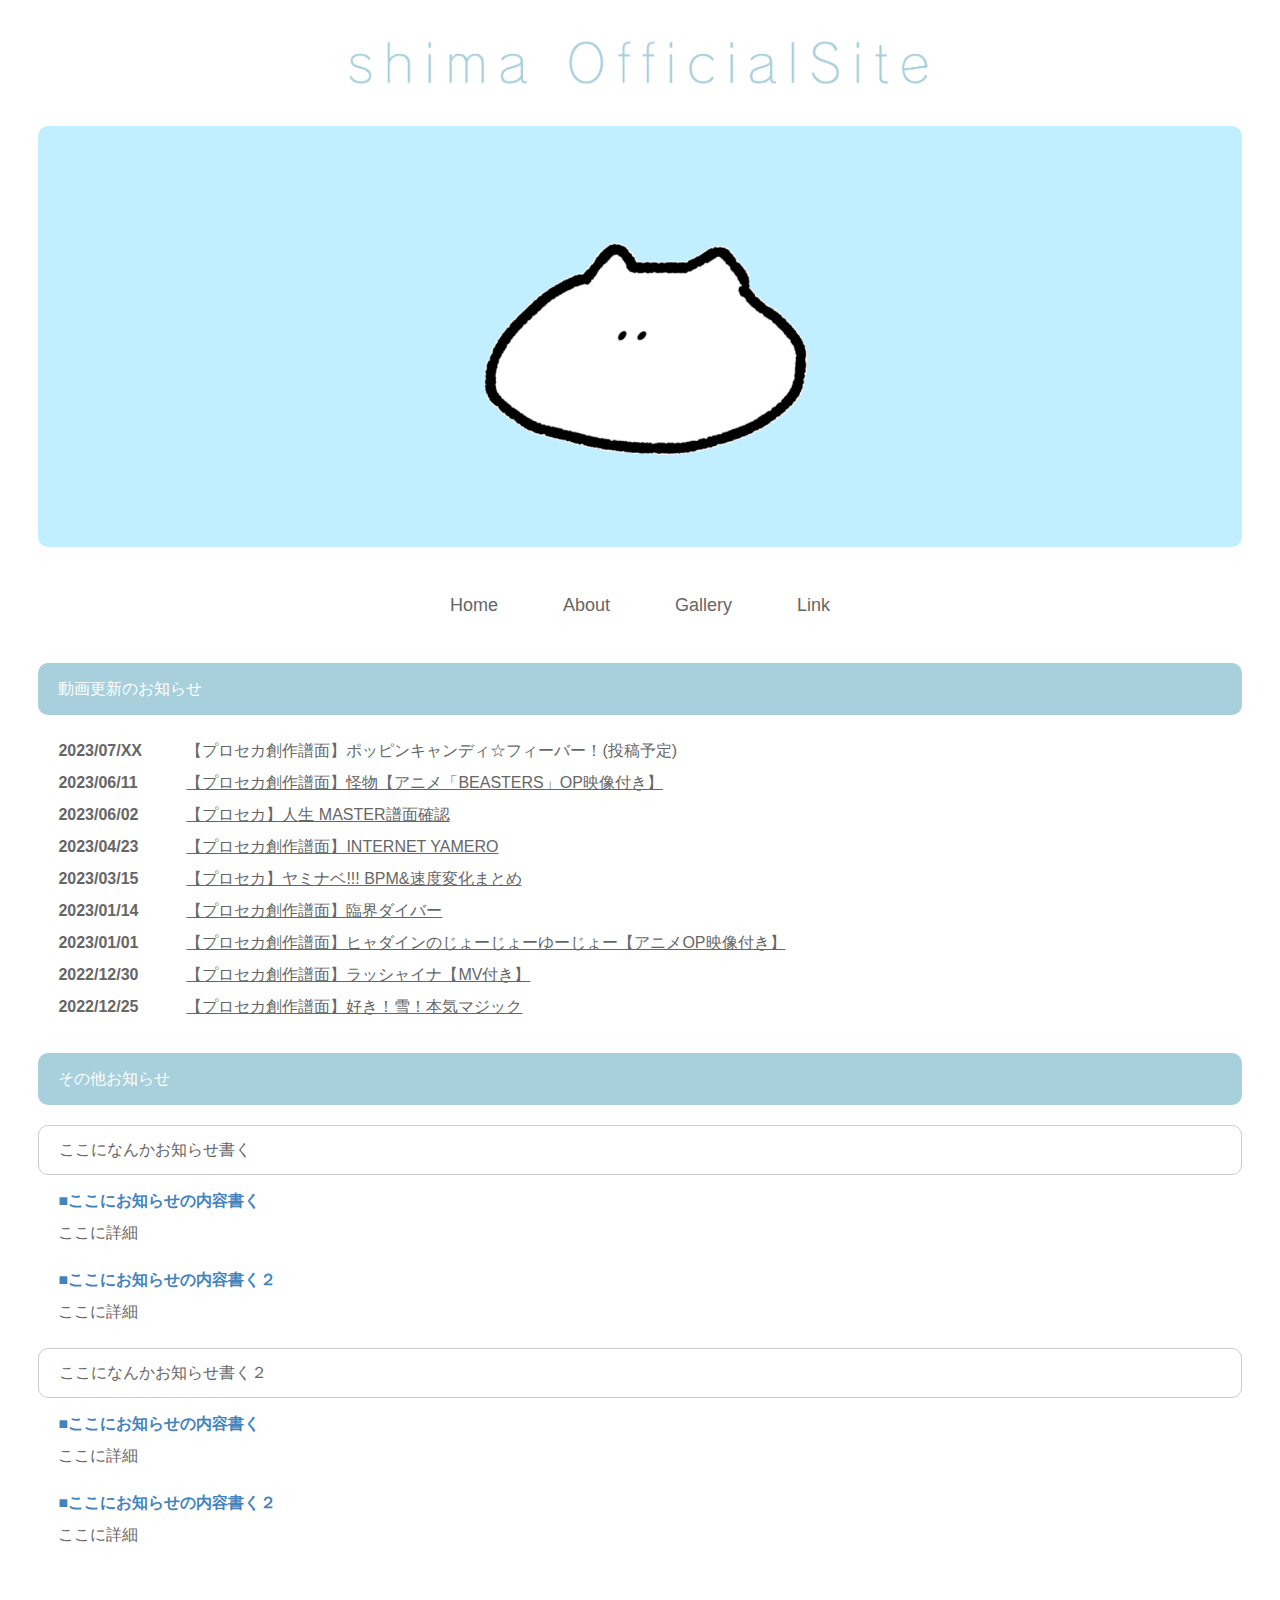
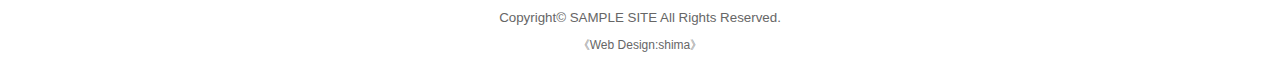
==== index.html @ 8b76f98c "Add files via upload" ====
<!DOCTYPE html>
<html lang="ja">
<head>
<meta charset="UTF-8">
<meta http-equiv="X-UA-Compatible" content="IE=edge">
<title>shima Official Site</title>
<meta name="viewport" content="width=device-width, initial-scale=1">
<meta name="description" content="ここにサイト説明を入れます">
<meta name="keywords" content="キーワード１,キーワード２,キーワード３,キーワード４,キーワード５">
<link rel="stylesheet" href="style.css">
<!--[if lt IE 9]>
<script src="https://oss.maxcdn.com/html5shiv/3.7.2/html5shiv.min.js"></script>
<script src="https://oss.maxcdn.com/respond/1.4.2/respond.min.js"></script>
<![endif]-->
</head>

<body>

<div id="container">

<header>
<h1 id="logo"><a href="index.html"><img src="2.png" alt="SAMPLE SITE"></a></h1>
<aside id="mainimg"><img src="1.png" alt=""></aside>
</header>

<nav id="menubar">
<ul>
<li><a href="index.html">Home</a></li>
<li><a href="about.html">About</a></li>
<li><a href="gallery.html">Gallery</a></li>
<li><a href="link.html">Link</a></li>
</ul>
</nav>

<div id="contents">

<section id="new">
<h2>動画更新のお知らせ</h2>
<dl>
<dt>2023/07/XX</dt>
<dd>【プロセカ創作譜面】ポッピンキャンディ☆フィーバー！(投稿予定)</dd>
<dt>2023/06/11</dt>
<dd><a href="https://youtu.be/MU0claoIpp8">【プロセカ創作譜面】怪物【アニメ「BEASTERS」OP映像付き】</a></dd>
<dt>2023/06/02</dt>
<dd><a href="https://youtu.be/wC4IOkS4-s4">【プロセカ】人生 MASTER譜面確認</a></dd>
<dt>2023/04/23</dt>
<dd><a href="https://youtu.be/2n9WKJpokt8">【プロセカ創作譜面】INTERNET YAMERO</a></dd>
<dt>2023/03/15</dt>
<dd><a href="https://youtu.be/ZMaLX_ub1D4">【プロセカ】ヤミナベ!!! BPM&速度変化まとめ</a></dd>
<dt>2023/01/14</dt>
<dd><a href="https://youtu.be/dhgNe24sx4Y">【プロセカ創作譜面】臨界ダイバー</a></dd>
<dt>2023/01/01</dt>
<dd><a href="https://youtu.be/h4dSFaoCZQ8">【プロセカ創作譜面】ヒャダインのじょーじょーゆーじょー【アニメOP映像付き】</a></dd>
<dt>2022/12/30</dt>
<dd><a href="https://youtu.be/qNluncUd-5I">【プロセカ創作譜面】ラッシャイナ【MV付き】</a></dd>
<dt>2022/12/25</dt>
<dd><a href="https://youtu.be/JHB5ULRtKr0">【プロセカ創作譜面】好き！雪！本気マジック</a></dd>
</dl>
</section>

<section>

<h2>その他お知らせ</h2>

<h3>ここになんかお知らせ書く</h3>
<p><span class="color1">■<strong>ここにお知らせの内容書く</strong></span><br>
ここに詳細</p>
<p><span class="color1">■<strong>ここにお知らせの内容書く２</strong></span><br>
ここに詳細</p>

<h3>ここになんかお知らせ書く２</h3>
<p><span class="color1">■<strong>ここにお知らせの内容書く</strong></span><br>
ここに詳細</p>
<p><span class="color1">■<strong>ここにお知らせの内容書く２</strong></span><br>
ここに詳細</p>

</section>

</div>
<!--/contents-->

<footer>
<small>Copyright&copy; <a href="index.html">SAMPLE SITE</a> All Rights Reserved.</small>
<span class="pr">《<a href="https://twitter.com/shima_dayo1315" target="_blank">Web Design:shima</a>》</span>
</footer>

</div>
<!--/container-->

</body>
</html>
---- style.css ----
@charset "utf-8";


/*PC・タブレット・スマホ(全端末)共通設定
------------------------------------------------------------------------------------------------------------------------------------------------------*/

/*全体の設定
---------------------------------------------------------------------------*/
body {
	margin: 0px;
	padding: 0px;
	-webkit-text-size-adjust: none;
	color: #666;	/*全体の文字色*/
	font-family: "ヒラギノ角ゴ Pro W3", "Hiragino Kaku Gothic Pro", "メイリオ", Meiryo, Osaka, "ＭＳ Ｐゴシック", "MS PGothic", sans-serif;	/*フォント種類*/
	font-size: 16px;	/*文字サイズ*/
	line-height: 2;		/*行間*/
	background: #fff;	/*背景色*/
}
h1,h2,h3,h4,h5,p,ul,ol,li,dl,dt,dd,form,figure,form,select,input,textarea {margin: 0px;padding: 0px;font-size: 100%;font-weight: normal;}
ul {list-style-type: none;}
ol {padding-left: 40px;padding-bottom: 15px;}
img {border: none;max-width: 100%;height: auto;vertical-align: middle;}
table {border-collapse:collapse;font-size: 100%;border-spacing: 0;}
iframe {width: 100%;}

/*リンク（全般）設定
---------------------------------------------------------------------------*/
a {
	color: #666;	/*リンクテキストの色*/
	transition: 0.3s;	/*マウスオン時の移り変わるまでの時間設定。0.3秒。*/
}
a:hover {
	color: #a7cfdc;	/*マウスオン時の文字色*/
}

/*コンテナー（ホームページを囲む一番外側のブロック）
---------------------------------------------------------------------------*/
#container {
	max-width: 1400px;	/*ブロックの最大幅*/
	margin: 0 auto;
	padding: 0 3%;
}

/*ヘッダー（ロゴが入った最上段のブロック）
---------------------------------------------------------------------------*/
/*headerブロック*/
header {
	text-align: center;	/*内容を中央よせ*/
}
/*ロゴ画像設定*/
#logo img {
	width: 650px;	/*画像幅*/
	margin: 40px auto 40px;	/*ロゴの上と下に40pxスペースを空ける設定*/
}

/*トップページのメイン画像
---------------------------------------------------------------------------*/
/*画像ブロック*/
#mainimg img {
	border-radius: 10px;	/*角を丸くする指定。この１行を削除すれば角丸がなくなります。*/
	margin-bottom: 40px;	/*下に空けるスペース*/
}

/*メニュー
---------------------------------------------------------------------------*/
/*メニュー全体を囲むブロック*/
#menubar {
	text-align: center;		/*文字をセンタリング*/
	font-size: 18px;		/*文字サイズ*/
	margin-bottom: 40px;	/*下に空けるスペース*/
}
/*メニュー１個あたりの設定*/
#menubar li {
	display: inline;	/*横並びにする設定*/
}
#menubar li a {
	text-decoration: none;
	padding: 15px 30px;	/*各メニュー内の余白。上下に15px、左右に30pxあけるという意味。*/
}
/*マウスオン時の設定*/
#menubar li a:hover {
	color: #a7cfdc;	/*文字色*/
	border-bottom: 4px solid #a7cfdc;	/*下線の幅、線種、色*/
}

/*コンテンツ（見出しバーや文字などが入っているブロック）
---------------------------------------------------------------------------*/
/*コンテンツのh2タグの設定*/
#contents h2 {
	clear: both;
	margin-bottom: 20px;
	color: #fff;		/*文字色*/
	padding: 10px 20px;	/*上下、左右への余白*/
	background: #a7cfdc;	/*背景色*/
	border-radius: 10px;	/*角を丸くする指定。この１行を削除すれば角丸がなくなります。*/
}
/*コンテンツのh3タグの設定*/
#contents h3 {
	clear: both;
	margin-bottom: 20px;
	padding: 8px 20px;	/*上下、左右への余白*/
	background: #fff;	/*背景色*/
	border: 1px solid #ccc;	/*枠線の幅、線種、色*/
	border-radius: 10px;	/*角を丸くする指定。この１行を削除すれば角丸がなくなります。*/
}
/*コンテンツのp(段落)タグ設定*/
#contents p {
	padding: 0px 20px 20px;	/*上、左右、下への余白*/
}
/*他。微調整。*/
#contents p + p {
	margin-top: -5px;
}
#contents h2 + p,
#contents h3 + p {
	margin-top: -10px;
}
#contents section + section {
	margin-top: 30px;
}

/*Galleryページ
---------------------------------------------------------------------------*/
/*各ブロックごとの設定*/
.list {
	overflow: hidden;
	border-bottom: 1px solid #ccc;	/*下線の幅、線種、色*/
	padding: 20px;	/*ボックス内の余白*/
}
/*h4見出しの設定*/
.list h4 {
	color: #a7cfdc;	/*文字色*/
}
/*画像の設定*/
.list img {
	width: 20%;			/*画像幅*/
	float: left;		/*画像を左に回り込み*/
	margin-right: 3%	/*画像の右側に空けるスペース*/
}
/*段落タグ*/
.list p {
	padding: 0 !important;
}

/*フッター(ページ最下部のcopyrightのパーツ)設定
---------------------------------------------------------------------------*/
footer {
	clear: both;
	text-align: center;	/*文字をセンタリング*/
	padding: 30px 0px 10px;	/*上、左右、下へのボックス内の余白*/
}
footer a {
	text-decoration: none;
	border: none;
}
footer .pr {
	display: block;
}

/*トップページ内「更新情報・お知らせ」ブロック
---------------------------------------------------------------------------*/
/*ブロック全体の設定*/
#new dl {
	padding: 0px 20px;	/*上下、左右へのブロック内の余白*/
	margin-bottom: 20px;	/*ブロックの下(外側)に空ける余白*/
}
/*日付設定*/
#new dt {
	font-weight: bold;	/*太字にする設定。標準がいいならこの行削除。*/
	float: left;
	width: 8em;
}
/*記事設定*/
#new dd {
	padding-left: 8em;
}

/*テーブル
---------------------------------------------------------------------------*/
/*テーブル１行目に入った見出し部分（※caption）*/
.ta1 caption {
	border: 1px solid #999;	/*テーブルの枠線の幅、線種、色*/
	border-bottom: none;	/*下線だけ消す*/
	text-align: left;		/*文字を左寄せ*/
	background: #eee;		/*背景色*/
	font-weight: bold;		/*太字に*/
	padding: 10px;			/*ボックス内の余白*/
}
/*テーブル１行目に入った見出し部分（※tamidashi）*/
.ta1 th.tamidashi {
	width: auto;
	text-align: left;	/*左よせ*/
	background: #eee;	/*背景色*/
}
/*ta1テーブルブロック設定*/
.ta1 {
	table-layout: fixed;
	width: 100%;
	margin: 0 auto 20px;
}
.ta1, .ta1 td, .ta1 th {
	word-break: break-all;
	border: 1px solid #999;	/*テーブルの枠線の幅、線種、色*/
	padding: 10px;			/*テーブル内の余白*/
}
/*テーブルの左側ボックス*/
.ta1 th {
	text-align: center;	/*センタリング*/
	width: 30%;			/*幅*/
}

/*トップページのNEWアイコン
---------------------------------------------------------------------------*/
.newicon {
	background: #F00;	/*背景色*/
	color: #FFF;		/*文字色*/
	font-size: 70%;
	line-height: 1.5;
	padding: 2px 5px;
	border-radius: 2px;
	margin: 0px 5px;
	vertical-align: text-top;
}

/*その他
---------------------------------------------------------------------------*/
.look {background: #e5e5e5;padding: 5px 10px;border-radius: 4px;}
.mb15,.mb1em {margin-bottom: 15px;}
.color1 {color: #4484BD;}
.pr {font-size: 12px;}
.wl {width: 96%;}
.ws {width: 50%;}
.c {text-align: center;}
.r {text-align: right;}
.l {text-align: left;}



/*画面幅580px以下の設定
------------------------------------------------------------------------------------------------------------------------------------------------------*/
@media screen and (max-width:580px){

/*全体の設定
---------------------------------------------------------------------------*/
body {
	font-size: 12px;	/*文字サイズ*/
	line-height: 1.5;	/*行間*/
}

/*メニュー
---------------------------------------------------------------------------*/
/*メニュー１個あたりの設定*/
#menubar li {
	display: block;	/*縦並びにする設定*/
	margin-bottom: 10px;
}
#menubar li a {
	text-decoration: none;
	padding: 8px 30px;	/*各メニュー内の余白。*/
}

/*Galleryページ
---------------------------------------------------------------------------*/
/*各ブロックごとの設定*/
.list {
	padding: 10px;	/*ボックス内の余白*/
}

/*その他
---------------------------------------------------------------------------*/
.ws,.wl {width: 94%;}

}
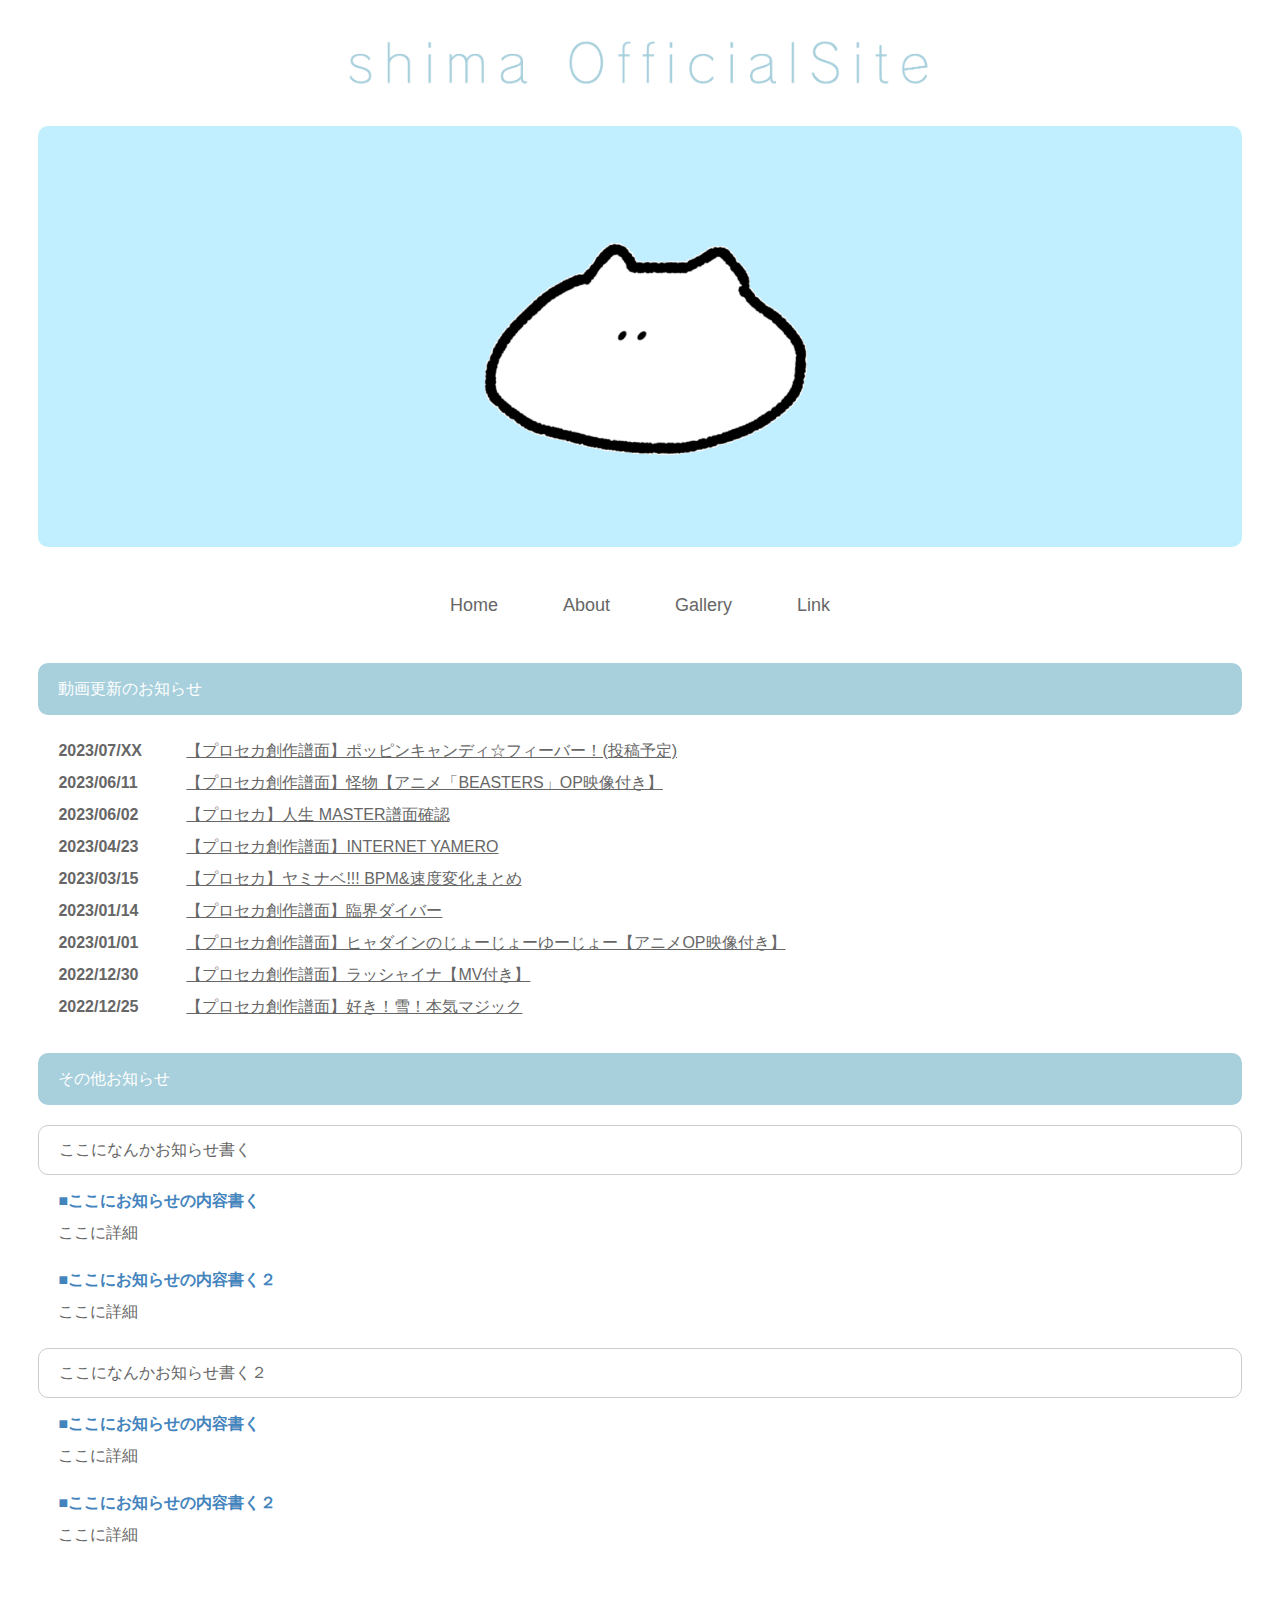
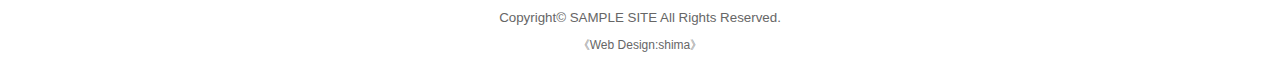
==== commit 1e9a2fbb: "Update index.html" ====
--- a/index.html
+++ b/index.html
@@ -38,23 +38,23 @@
 <h2>動画更新のお知らせ</h2>
 <dl>
 <dt>2023/07/XX</dt>
-<dd>【プロセカ創作譜面】ポッピンキャンディ☆フィーバー！(投稿予定)</dd>
+<dd><a href="https://youtu.be/Ma7ZLlUBcNI" target="_blank">【プロセカ創作譜面】ポッピンキャンディ☆フィーバー！(投稿予定)</dd>
 <dt>2023/06/11</dt>
-<dd><a href="https://youtu.be/MU0claoIpp8">【プロセカ創作譜面】怪物【アニメ「BEASTERS」OP映像付き】</a></dd>
+<dd><a href="https://youtu.be/MU0claoIpp8" target="_blank">【プロセカ創作譜面】怪物【アニメ「BEASTERS」OP映像付き】</a></dd>
 <dt>2023/06/02</dt>
-<dd><a href="https://youtu.be/wC4IOkS4-s4">【プロセカ】人生 MASTER譜面確認</a></dd>
+<dd><a href="https://youtu.be/wC4IOkS4-s4" target="_blank">【プロセカ】人生 MASTER譜面確認</a></dd>
 <dt>2023/04/23</dt>
-<dd><a href="https://youtu.be/2n9WKJpokt8">【プロセカ創作譜面】INTERNET YAMERO</a></dd>
+<dd><a href="https://youtu.be/2n9WKJpokt8" target="_blank">【プロセカ創作譜面】INTERNET YAMERO</a></dd>
 <dt>2023/03/15</dt>
-<dd><a href="https://youtu.be/ZMaLX_ub1D4">【プロセカ】ヤミナベ!!! BPM&速度変化まとめ</a></dd>
+<dd><a href="https://youtu.be/ZMaLX_ub1D4" target="_blank">【プロセカ】ヤミナベ!!! BPM&速度変化まとめ</a></dd>
 <dt>2023/01/14</dt>
-<dd><a href="https://youtu.be/dhgNe24sx4Y">【プロセカ創作譜面】臨界ダイバー</a></dd>
+<dd><a href="https://youtu.be/dhgNe24sx4Y" target="_blank">【プロセカ創作譜面】臨界ダイバー</a></dd>
 <dt>2023/01/01</dt>
-<dd><a href="https://youtu.be/h4dSFaoCZQ8">【プロセカ創作譜面】ヒャダインのじょーじょーゆーじょー【アニメOP映像付き】</a></dd>
+<dd><a href="https://youtu.be/h4dSFaoCZQ8" target="_blank">【プロセカ創作譜面】ヒャダインのじょーじょーゆーじょー【アニメOP映像付き】</a></dd>
 <dt>2022/12/30</dt>
-<dd><a href="https://youtu.be/qNluncUd-5I">【プロセカ創作譜面】ラッシャイナ【MV付き】</a></dd>
+<dd><a href="https://youtu.be/qNluncUd-5I" target="_blank">【プロセカ創作譜面】ラッシャイナ【MV付き】</a></dd>
 <dt>2022/12/25</dt>
-<dd><a href="https://youtu.be/JHB5ULRtKr0">【プロセカ創作譜面】好き！雪！本気マジック</a></dd>
+<dd><a href="https://youtu.be/JHB5ULRtKr0" target="_blank">【プロセカ創作譜面】好き！雪！本気マジック</a></dd>
 </dl>
 </section>
 
@@ -88,4 +88,4 @@
 <!--/container-->
 
 </body>
-</html>+</html>
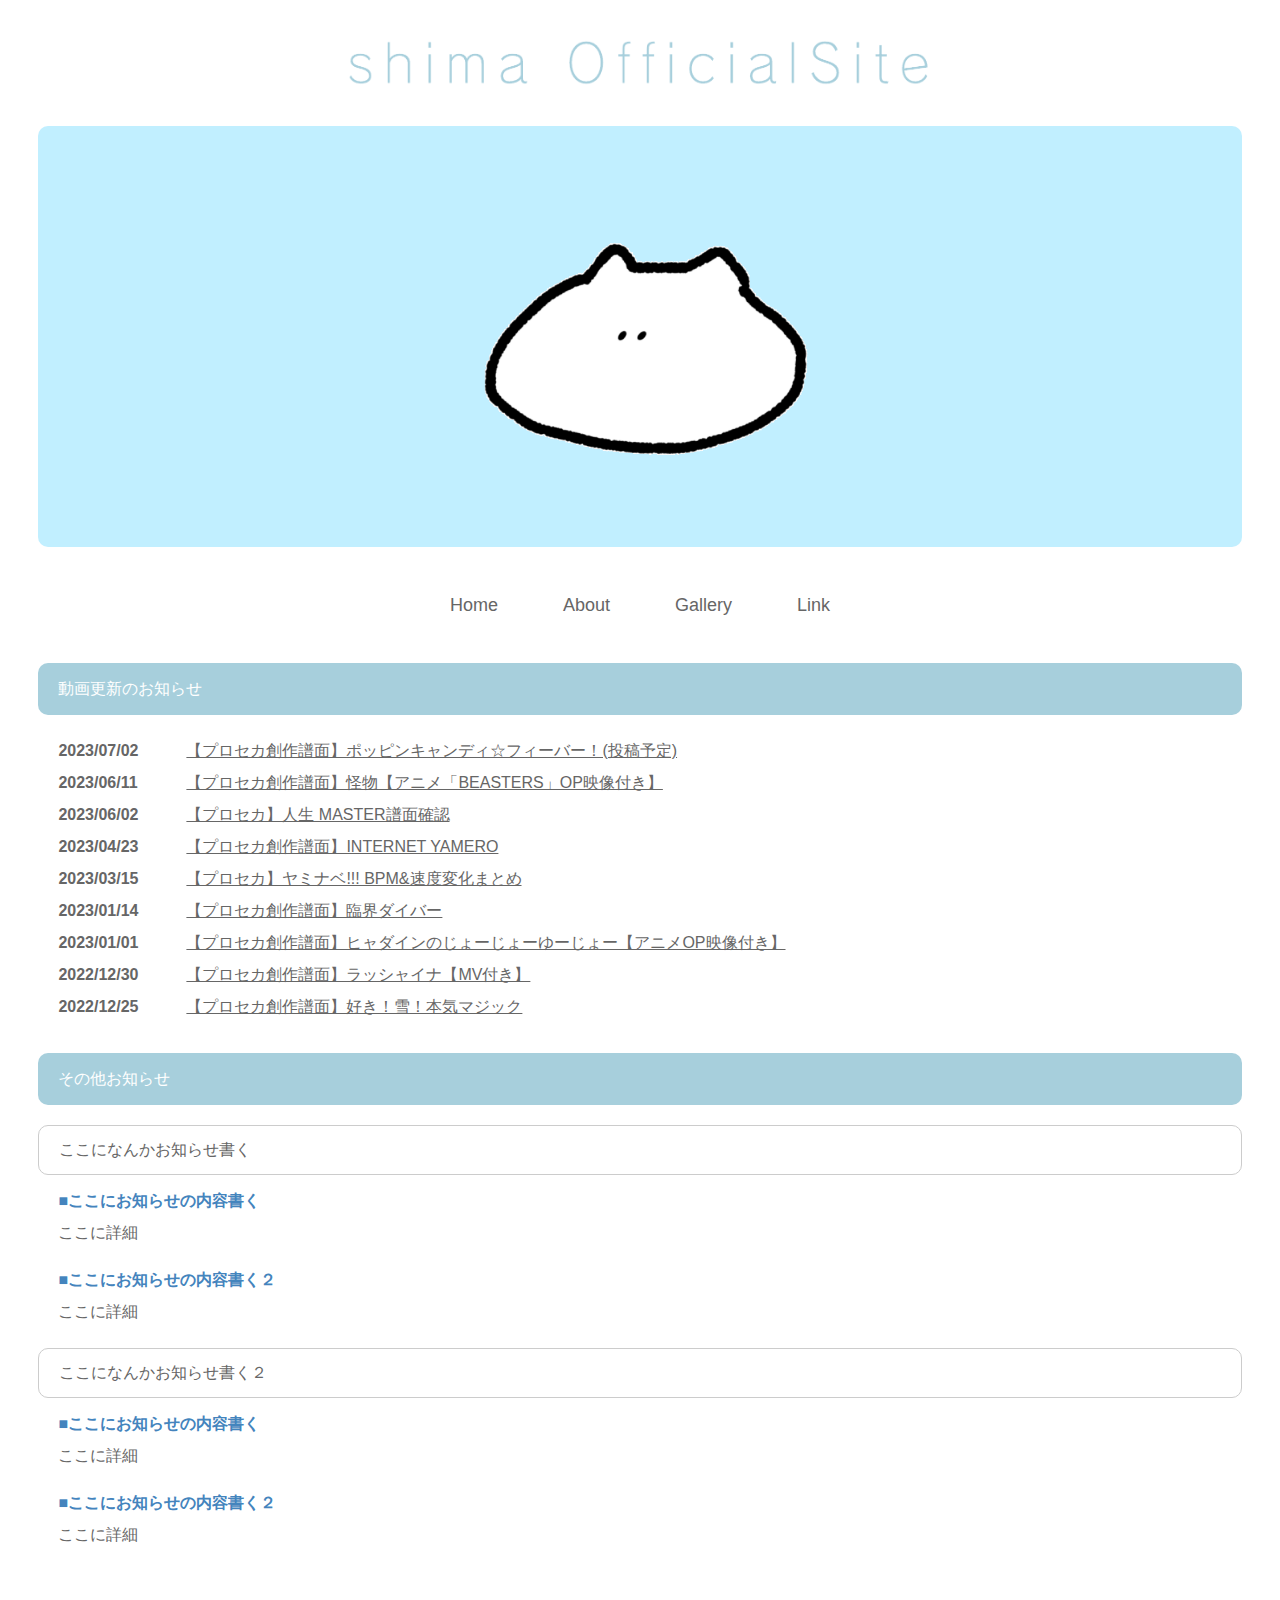
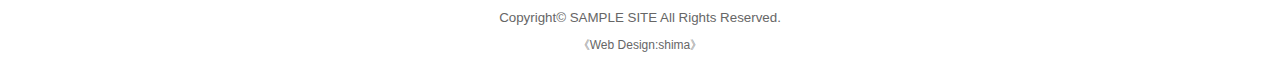
==== commit 4856d14b: "Update index.html" ====
--- a/index.html
+++ b/index.html
@@ -37,7 +37,7 @@
 <section id="new">
 <h2>動画更新のお知らせ</h2>
 <dl>
-<dt>2023/07/XX</dt>
+<dt>2023/07/02</dt>
 <dd><a href="https://youtu.be/Ma7ZLlUBcNI" target="_blank">【プロセカ創作譜面】ポッピンキャンディ☆フィーバー！(投稿予定)</dd>
 <dt>2023/06/11</dt>
 <dd><a href="https://youtu.be/MU0claoIpp8" target="_blank">【プロセカ創作譜面】怪物【アニメ「BEASTERS」OP映像付き】</a></dd>
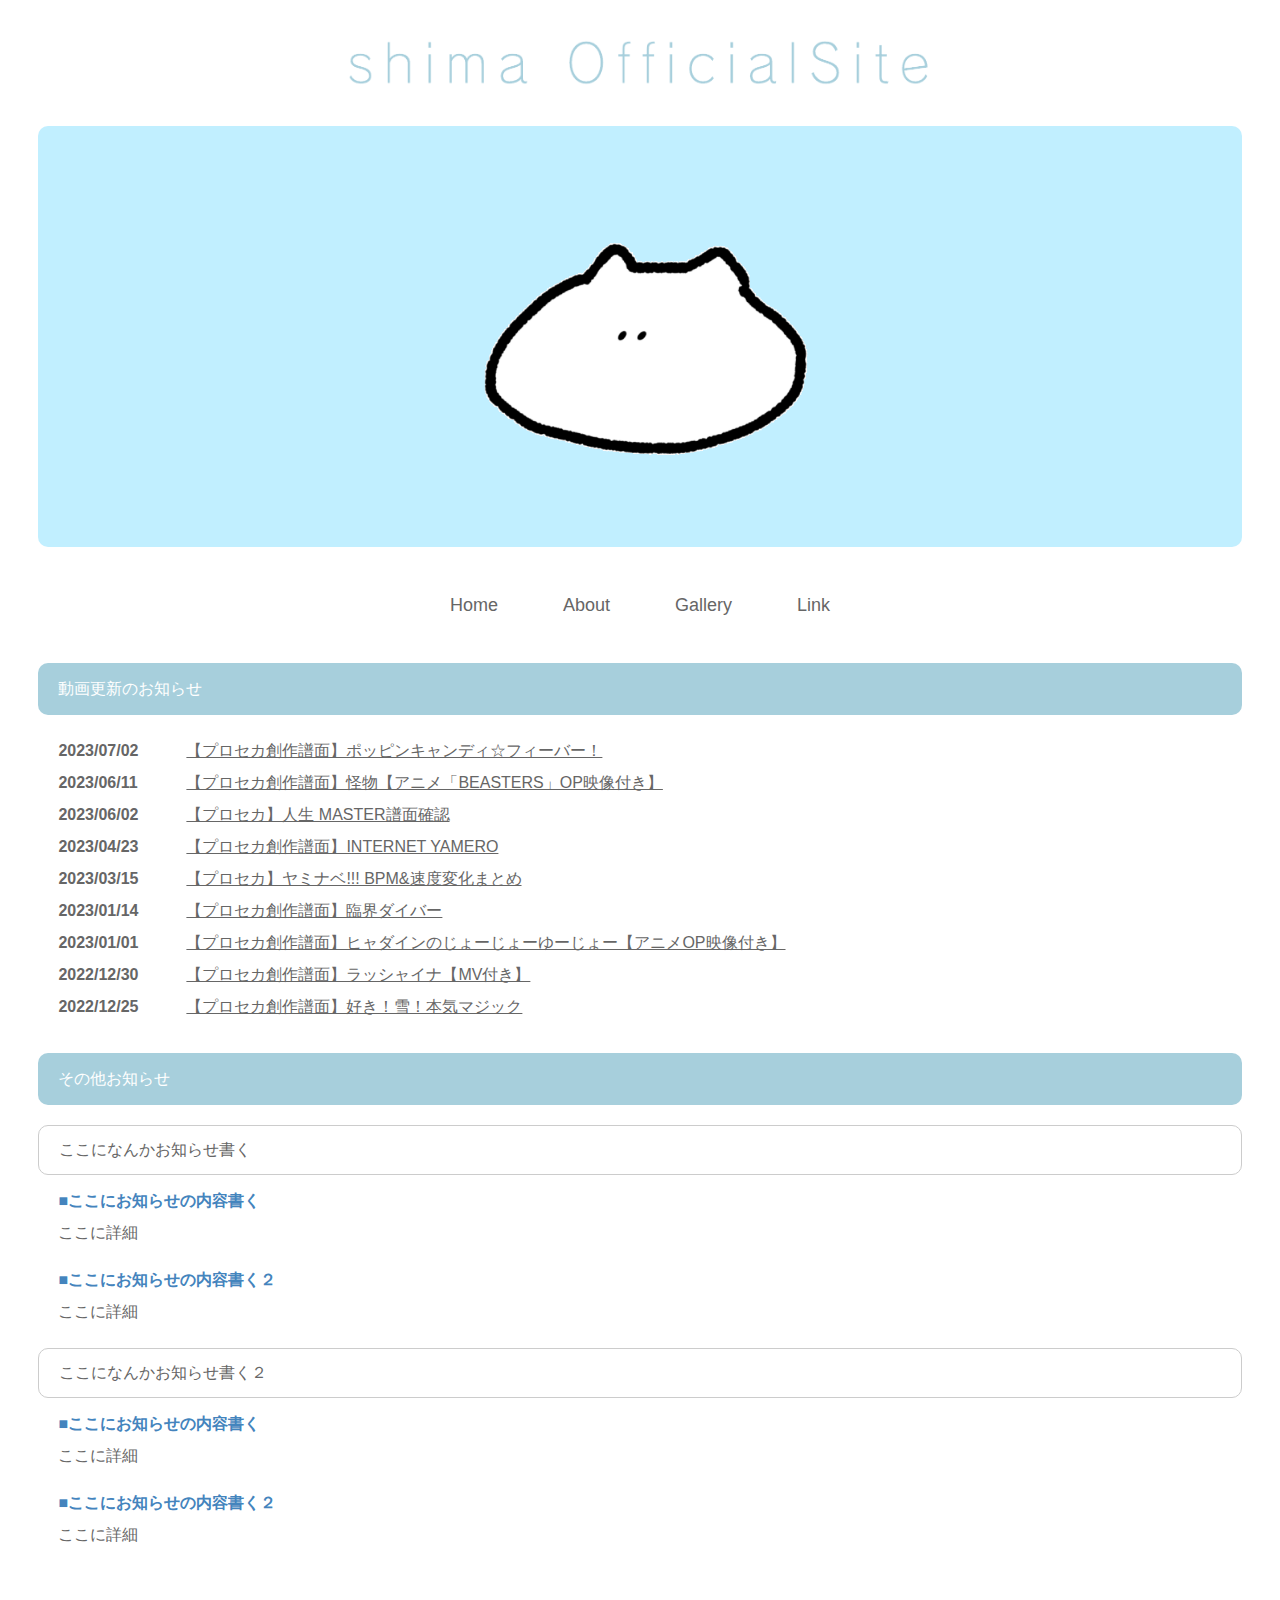
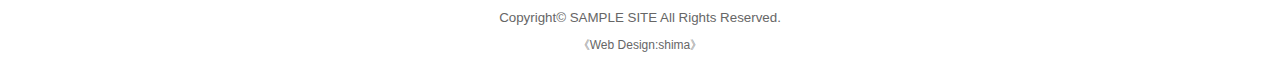
==== commit b04b7283: "Update index.html" ====
--- a/index.html
+++ b/index.html
@@ -38,7 +38,7 @@
 <h2>動画更新のお知らせ</h2>
 <dl>
 <dt>2023/07/02</dt>
-<dd><a href="https://youtu.be/Ma7ZLlUBcNI" target="_blank">【プロセカ創作譜面】ポッピンキャンディ☆フィーバー！(投稿予定)</dd>
+<dd><a href="https://youtu.be/Ma7ZLlUBcNI" target="_blank">【プロセカ創作譜面】ポッピンキャンディ☆フィーバー！</a></dd>
 <dt>2023/06/11</dt>
 <dd><a href="https://youtu.be/MU0claoIpp8" target="_blank">【プロセカ創作譜面】怪物【アニメ「BEASTERS」OP映像付き】</a></dd>
 <dt>2023/06/02</dt>
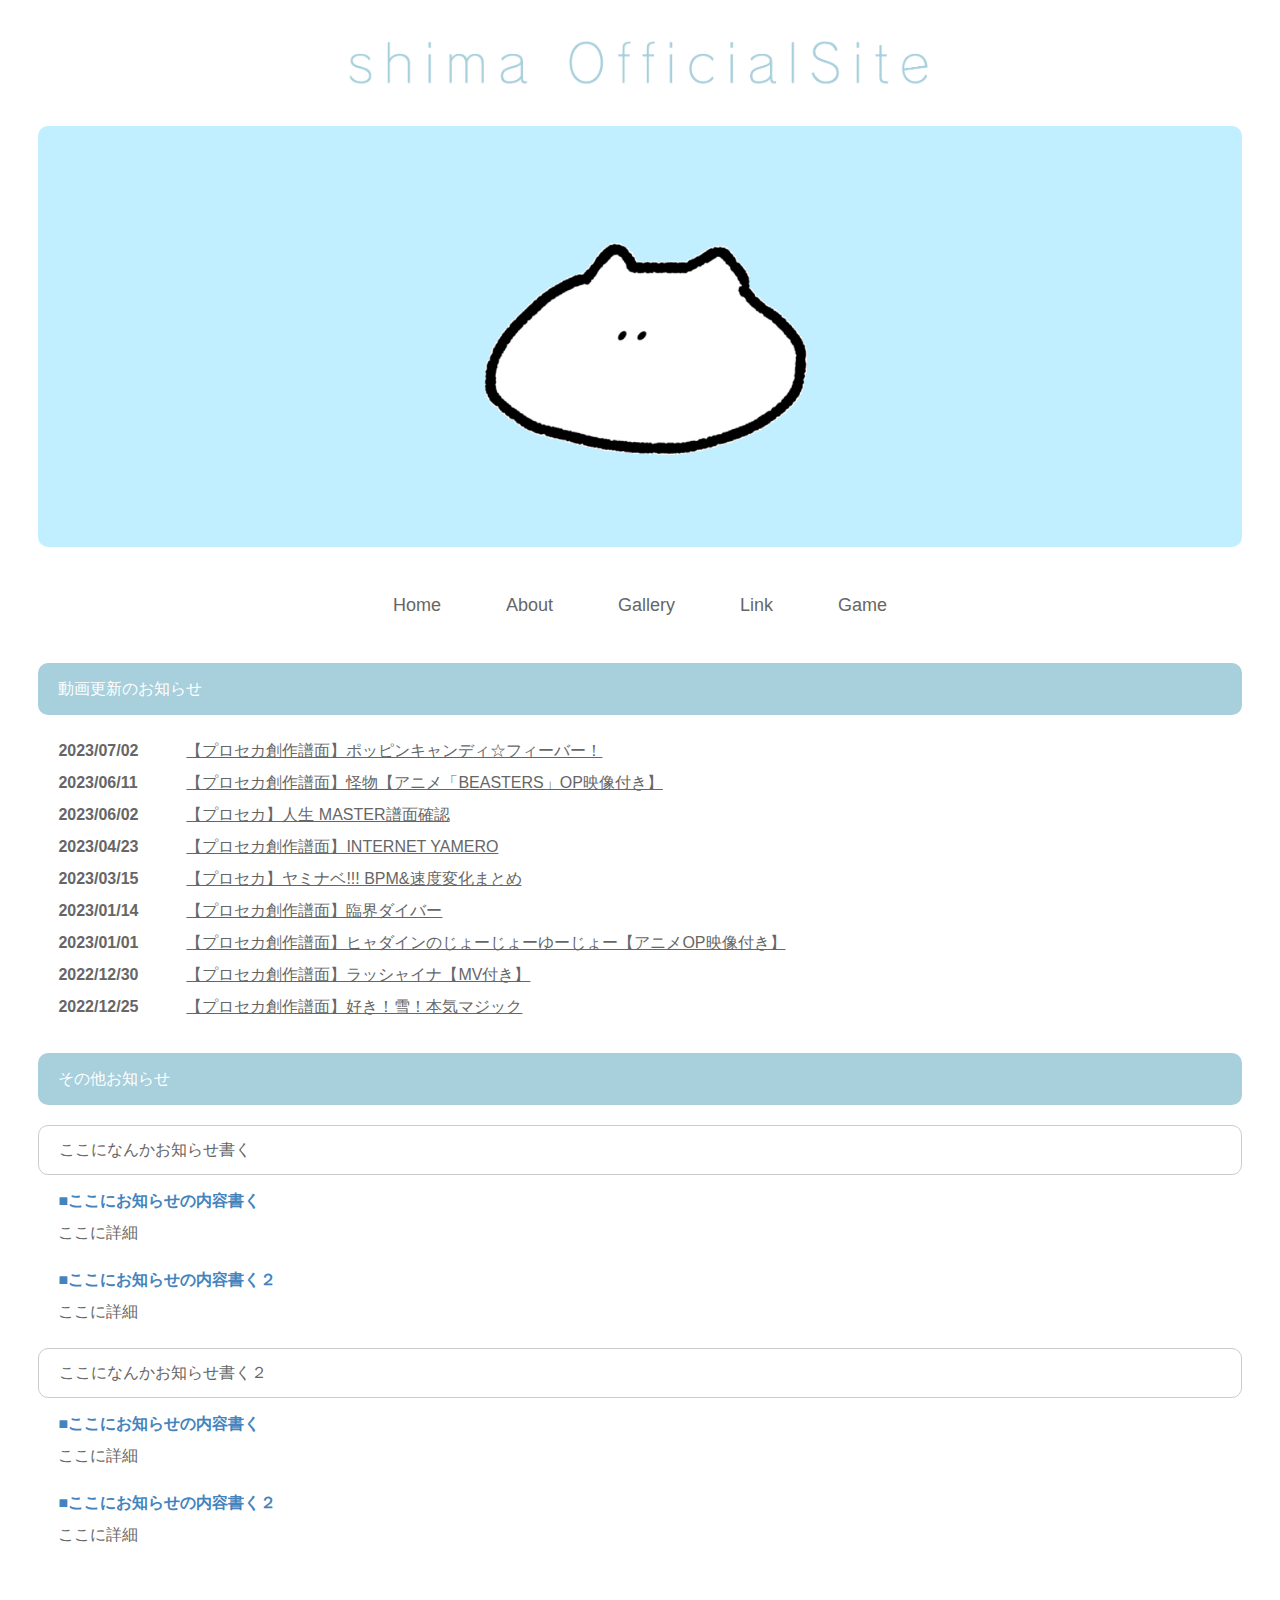
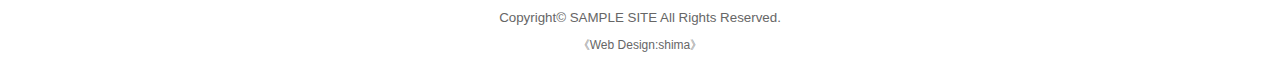
==== commit a5146fba: "Update index.html" ====
--- a/index.html
+++ b/index.html
@@ -5,7 +5,7 @@
 <meta http-equiv="X-UA-Compatible" content="IE=edge">
 <title>shima Official Site</title>
 <meta name="viewport" content="width=device-width, initial-scale=1">
-<meta name="description" content="ここにサイト説明を入れます">
+<meta name="description" content="shimaの公式サイト。">
 <meta name="keywords" content="キーワード１,キーワード２,キーワード３,キーワード４,キーワード５">
 <link rel="stylesheet" href="style.css">
 <!--[if lt IE 9]>
@@ -29,6 +29,7 @@
 <li><a href="about.html">About</a></li>
 <li><a href="gallery.html">Gallery</a></li>
 <li><a href="link.html">Link</a></li>
+<li><a href="game.html">Game</a></li>
 </ul>
 </nav>
 
